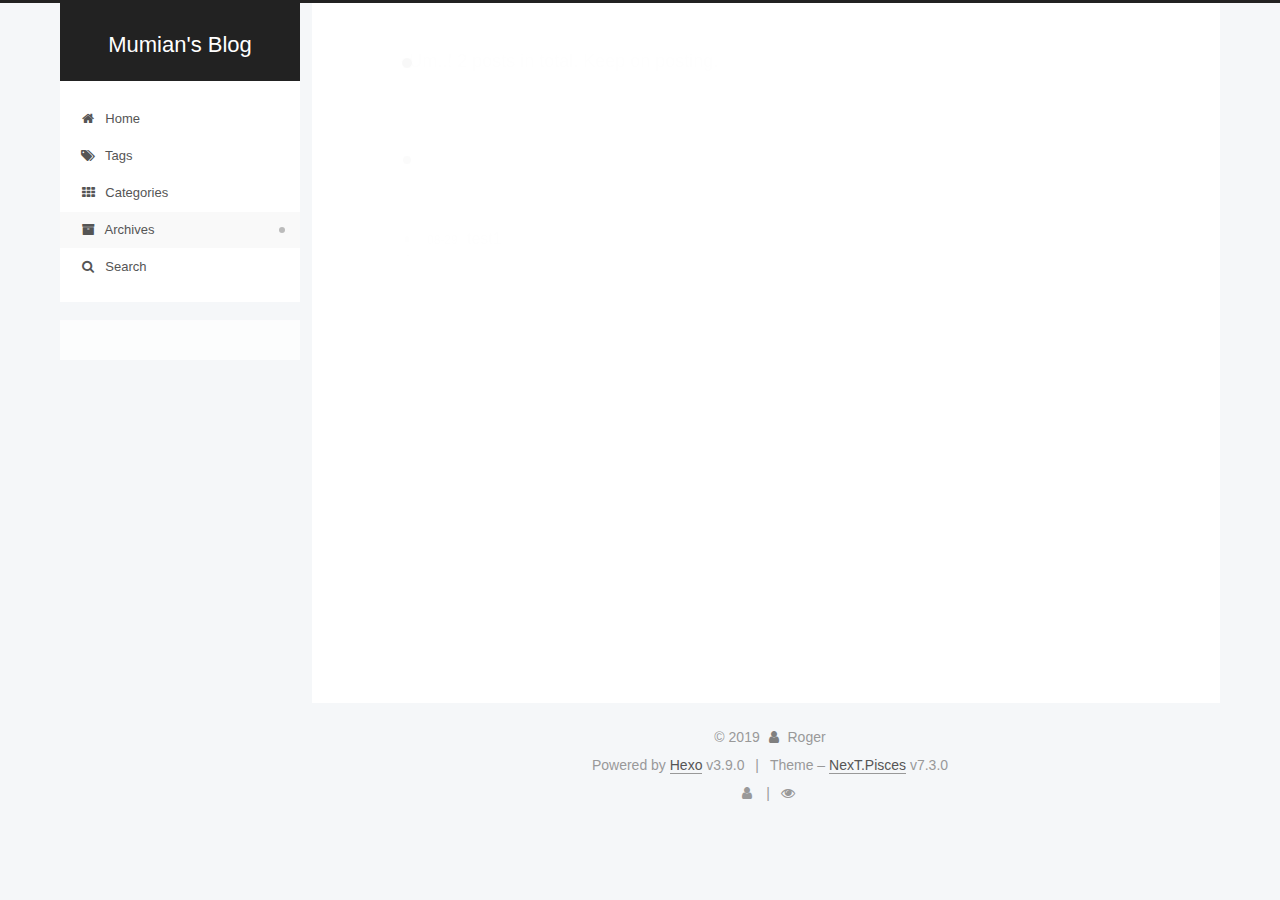
==== archives/index.html @ 2009a679 "Site updated: 2019-08-30 12:55:01" ====
<!DOCTYPE html>





<html lang="zh-Hans">
<head>
  <meta charset="UTF-8">
<meta name="viewport" content="width=device-width, initial-scale=1, maximum-scale=2">
<meta name="theme-color" content="#222">
<meta http-equiv="X-UA-Compatible" content="IE=edge">
  <link rel="apple-touch-icon" sizes="180x180" href="/images/apple-touch-icon-next.png?v=7.3.0">
  <link rel="icon" type="image/png" sizes="32x32" href="/images/favicon-32x32-next.png?v=7.3.0">
  <link rel="icon" type="image/png" sizes="16x16" href="/images/favicon-16x16-next.png?v=7.3.0">
  <link rel="mask-icon" href="/images/logo.svg?v=7.3.0" color="#222">

<link rel="stylesheet" href="/css/main.css?v=7.3.0">


<link rel="stylesheet" href="/lib/font-awesome/css/font-awesome.min.css?v=4.7.0">


<script id="hexo-configurations">
  var NexT = window.NexT || {};
  var CONFIG = {
    root: '/',
    scheme: 'Pisces',
    version: '7.3.0',
    exturl: false,
    sidebar: {"position":"left","display":"post","offset":12,"onmobile":false},
    copycode: {"enable":false,"show_result":false,"style":null},
    back2top: {"enable":true,"sidebar":false,"scrollpercent":false},
    bookmark: {"enable":false,"color":"#222","save":"auto"},
    fancybox: false,
    mediumzoom: false,
    lazyload: false,
    pangu: false,
    algolia: {
      appID: '',
      apiKey: '',
      indexName: '',
      hits: {"per_page":10},
      labels: {"input_placeholder":"Search for Posts","hits_empty":"We didn't find any results for the search: ${query}","hits_stats":"${hits} results found in ${time} ms"}
    },
    localsearch: {"enable":true,"trigger":"auto","top_n_per_article":1,"unescape":false,"preload":false},
    path: 'search.xml',
    motion: {"enable":true,"async":false,"transition":{"post_block":"fadeIn","post_header":"slideDownIn","post_body":"slideDownIn","coll_header":"slideLeftIn","sidebar":"slideUpIn"}},
    translation: {
      copy_button: 'Copy',
      copy_success: 'Copied',
      copy_failure: 'Copy failed'
    },
    sidebarPadding: 40
  };
</script>

  <meta name="description" content="keep learning, keep recording.">
<meta name="keywords" content="blog, machine learning, computer vision">
<meta property="og:type" content="website">
<meta property="og:title" content="Mumian&#39;s Blog">
<meta property="og:url" content="http://teek.tech/archives/index.html">
<meta property="og:site_name" content="Mumian&#39;s Blog">
<meta property="og:description" content="keep learning, keep recording.">
<meta property="og:locale" content="zh-Hans">
<meta name="twitter:card" content="summary">
<meta name="twitter:title" content="Mumian&#39;s Blog">
<meta name="twitter:description" content="keep learning, keep recording.">
  <link rel="canonical" href="http://teek.tech/archives/">


<script id="page-configurations">
  // https://hexo.io/docs/variables.html
  CONFIG.page = {
    sidebar: "",
    isHome: false,
    isPost: false,
    isPage: false,
    isArchive: true
  };
</script>

  <title>Archive | Mumian's Blog</title>
  <meta name="generator" content="Hexo 3.9.0">
  








  <noscript>
  <style>
  .use-motion .brand,
  .use-motion .menu-item,
  .sidebar-inner,
  .use-motion .post-block,
  .use-motion .pagination,
  .use-motion .comments,
  .use-motion .post-header,
  .use-motion .post-body,
  .use-motion .collection-header { opacity: initial; }

  .use-motion .logo,
  .use-motion .site-title,
  .use-motion .site-subtitle {
    opacity: initial;
    top: initial;
  }

  .use-motion .logo-line-before i { left: initial; }
  .use-motion .logo-line-after i { right: initial; }
  </style>
</noscript>

</head>

<body itemscope itemtype="http://schema.org/WebPage" lang="zh-Hans">
  <div class="container use-motion">
    <div class="headband"></div>

    <header id="header" class="header" itemscope itemtype="http://schema.org/WPHeader">
      <div class="header-inner"><div class="site-brand-container">
  <div class="site-meta">

    <div>
      <a href="/" class="brand" rel="start">
        <span class="logo-line-before"><i></i></span>
        <span class="site-title">Mumian's Blog</span>
        <span class="logo-line-after"><i></i></span>
      </a>
    </div>
  </div>

  <div class="site-nav-toggle">
    <button aria-label="Toggle navigation bar">
      <span class="btn-bar"></span>
      <span class="btn-bar"></span>
      <span class="btn-bar"></span>
    </button>
  </div>
</div>


<nav class="site-nav">
  
  <ul id="menu" class="menu">
      
      
      
        
        <li class="menu-item menu-item-home">
      
    

    <a href="/" rel="section"><i class="menu-item-icon fa fa-fw fa-home"></i> <br>Home</a>

  </li>
      
      
      
        
        <li class="menu-item menu-item-tags">
      
    

    <a href="/tags/" rel="section"><i class="menu-item-icon fa fa-fw fa-tags"></i> <br>Tags</a>

  </li>
      
      
      
        
        <li class="menu-item menu-item-categories">
      
    

    <a href="/categories/" rel="section"><i class="menu-item-icon fa fa-fw fa-th"></i> <br>Categories</a>

  </li>
      
      
      
        
        <li class="menu-item menu-item-archives">
      
    

    <a href="/archives/" rel="section"><i class="menu-item-icon fa fa-fw fa-archive"></i> <br>Archives</a>

  </li>
      <li class="menu-item menu-item-search">
        <a href="javascript:;" class="popup-trigger">
        
          <i class="menu-item-icon fa fa-search fa-fw"></i> <br>Search</a>
      </li>
    
  </ul>

</nav>
  <div class="site-search">
    <div class="popup search-popup">
    <div class="search-header">
  <span class="search-icon">
    <i class="fa fa-search"></i>
  </span>
  <div class="search-input-container">
    <input autocomplete="off" autocorrect="off" autocapitalize="none"
           placeholder="Searching..." spellcheck="false"
           type="text" id="search-input">
  </div>
  <span class="popup-btn-close">
    <i class="fa fa-times-circle"></i>
  </span>
</div>
<div id="search-result"></div>

</div>
<div class="search-pop-overlay"></div>

  </div>
</div>
    </header>

    
  <div class="back-to-top">
    <i class="fa fa-arrow-up"></i>
    <span>0%</span>
  </div>


    <main id="main" class="main">
      <div class="main-inner">
        <div class="content-wrap">
            

    
    
      
      
    
      
      
    
      
      
    
      
      
    
    

  

          <div id="content" class="content">
            

  
  
  
  <div class="post-block archive">
    <div id="posts" class="posts-collapse">
      <div class="collection-title">
        
        
        
          
        
        <span class="collection-header">Um..! 2 posts in total. Keep on posting.</span>
      </div>
      

      

  
  

  
    
    <div class="collection-year">
      <h1 class="collection-header">2019</h1>
    </div>
  

  <article itemscope itemtype="http://schema.org/Article">
    <header class="post-header">

      <h2 class="post-title">
        
          <a class="post-title-link" href="/2019/08/29/test1/" itemprop="url">
            <span itemprop="name">test1</span>
          </a>
        
      </h2>

      <div class="post-meta">
        <time class="post-time" itemprop="dateCreated"
              datetime="2019-08-29T10:39:34+08:00"
              content="2019-08-29">
          08-29
        </time>
      </div>

    </header>
  </article>



  
  

  

  <article itemscope itemtype="http://schema.org/Article">
    <header class="post-header">

      <h2 class="post-title">
        
          <a class="post-title-link" href="/2019/08/28/hello-world/" itemprop="url">
            <span itemprop="name">Hello World</span>
          </a>
        
      </h2>

      <div class="post-meta">
        <time class="post-time" itemprop="dateCreated"
              datetime="2019-08-28T21:50:58+08:00"
              content="2019-08-28">
          08-28
        </time>
      </div>

    </header>
  </article>




    </div>
  </div>
  
  
  

  



          </div>
          

        </div>
          
  
  <div class="sidebar-toggle">
    <div class="sidebar-toggle-line-wrap">
      <span class="sidebar-toggle-line sidebar-toggle-line-first"></span>
      <span class="sidebar-toggle-line sidebar-toggle-line-middle"></span>
      <span class="sidebar-toggle-line sidebar-toggle-line-last"></span>
    </div>
  </div>

  <aside class="sidebar">
    <div class="sidebar-inner">

      <ul class="sidebar-nav motion-element">
        <li class="sidebar-nav-toc">
          Table of Contents
        </li>
        <li class="sidebar-nav-overview">
          Overview
        </li>
      </ul>

      <!--noindex-->
      <div class="post-toc-wrap sidebar-panel">
      </div>
      <!--/noindex-->

      <div class="site-overview-wrap sidebar-panel">
        <div class="site-author motion-element" itemprop="author" itemscope itemtype="http://schema.org/Person">
  <p class="site-author-name" itemprop="name">Roger</p>
  <div class="site-description" itemprop="description">keep learning, keep recording.</div>
</div>
  <nav class="site-state motion-element">
      <div class="site-state-item site-state-posts">
        
          <a href="/archives/">
        
          <span class="site-state-item-count">2</span>
          <span class="site-state-item-name">posts</span>
        </a>
      </div>
    
      
      
      <div class="site-state-item site-state-categories">
        
          
            <a href="/categories/">
          
        
        
        
          
        
        <span class="site-state-item-count">1</span>
        <span class="site-state-item-name">categories</span>
        </a>
      </div>
    
      
      
      <div class="site-state-item site-state-tags">
        
        
        
          
        
          
        
        <span class="site-state-item-count">2</span>
        <span class="site-state-item-name">tags</span>
        
      </div>
    
  </nav>
  <div class="links-of-author motion-element">
      <span class="links-of-author-item">
      
      
        
      
      
        
      
        <a href="https://github.com/mumianyuxin" title="GitHub &rarr; https://github.com/mumianyuxin" rel="noopener" target="_blank"><i class="fa fa-fw fa-github"></i>GitHub</a>
      </span>
    
  </div>



      </div>

    </div>
  </aside>
  <div id="sidebar-dimmer"></div>


      </div>
    </main>

    <footer id="footer" class="footer">
      <div class="footer-inner">
        <div class="copyright">&copy; <span itemprop="copyrightYear">2019</span>
  <span class="with-love" id="animate">
    <i class="fa fa-user"></i>
  </span>
  <span class="author" itemprop="copyrightHolder">Roger</span>
</div>
  <div class="powered-by">Powered by <a href="https://hexo.io" class="theme-link" rel="noopener" target="_blank">Hexo</a> v3.9.0</div>
  <span class="post-meta-divider">|</span>
  <div class="theme-info">Theme – <a href="https://theme-next.org" class="theme-link" rel="noopener" target="_blank">NexT.Pisces</a> v7.3.0</div>

        
<div class="busuanzi-count">
  <script async src="https://busuanzi.ibruce.info/busuanzi/2.3/busuanzi.pure.mini.js"></script>
    <span class="post-meta-item-icon">
      <i class="fa fa-user"></i>
    </span>
    <span class="site-uv" title="Total Visitors">
      <span class="busuanzi-value" id="busuanzi_value_site_uv"></span>
    </span>
  
    <span class="post-meta-divider">|</span>
  
    <span class="post-meta-item-icon">
      <i class="fa fa-eye"></i>
    </span>
    <span class="site-pv" title="Total Views">
      <span class="busuanzi-value" id="busuanzi_value_site_pv"></span>
    </span>
  
</div>












        
      </div>
    </footer>
  </div>

  


  <script src="/lib/anime.min.js?v=3.1.0"></script>
  <script src="/lib/velocity/velocity.min.js?v=1.2.1"></script>
  <script src="/lib/velocity/velocity.ui.min.js?v=1.2.1"></script>
<script src="/js/utils.js?v=7.3.0"></script><script src="/js/motion.js?v=7.3.0"></script>
<script src="/js/schemes/pisces.js?v=7.3.0"></script>
<script src="/js/next-boot.js?v=7.3.0"></script>



  








  <script src="/js/local-search.js?v=7.3.0"></script>














  

  

  


</body>
</html>
---- css/main.css ----
html {
  line-height: 1.15; /* 1 */
  -webkit-text-size-adjust: 100%; /* 2 */
}
body {
  margin: 0;
}
main {
  display: block;
}
h1 {
  font-size: 2em;
  margin: 0.67em 0;
}
hr {
  box-sizing: content-box; /* 1 */
  height: 0; /* 1 */
  overflow: visible; /* 2 */
}
pre {
  font-family: monospace, monospace; /* 1 */
  font-size: 1em; /* 2 */
}
a {
  background-color: transparent;
}
abbr[title] {
  border-bottom: none; /* 1 */
  text-decoration: underline; /* 2 */
  text-decoration: underline dotted; /* 2 */
}
b,
strong {
  font-weight: bolder;
}
code,
kbd,
samp {
  font-family: monospace, monospace; /* 1 */
  font-size: 1em; /* 2 */
}
small {
  font-size: 80%;
}
sub,
sup {
  font-size: 75%;
  line-height: 0;
  position: relative;
  vertical-align: baseline;
}
sub {
  bottom: -0.25em;
}
sup {
  top: -0.5em;
}
img {
  border-style: none;
}
button,
input,
optgroup,
select,
textarea {
  font-family: inherit; /* 1 */
  font-size: 100%; /* 1 */
  line-height: 1.15; /* 1 */
  margin: 0; /* 2 */
}
button,
input {
/* 1 */
  overflow: visible;
}
button,
select {
/* 1 */
  text-transform: none;
}
button,
[type='button'],
[type='reset'],
[type='submit'] {
  -webkit-appearance: button;
}
button::-moz-focus-inner,
[type='button']::-moz-focus-inner,
[type='reset']::-moz-focus-inner,
[type='submit']::-moz-focus-inner {
  border-style: none;
  padding: 0;
}
button:-moz-focusring,
[type='button']:-moz-focusring,
[type='reset']:-moz-focusring,
[type='submit']:-moz-focusring {
  outline: 1px dotted ButtonText;
}
fieldset {
  padding: 0.35em 0.75em 0.625em;
}
legend {
  box-sizing: border-box; /* 1 */
  color: inherit; /* 2 */
  display: table; /* 1 */
  max-width: 100%; /* 1 */
  padding: 0; /* 3 */
  white-space: normal; /* 1 */
}
progress {
  vertical-align: baseline;
}
textarea {
  overflow: auto;
}
[type='checkbox'],
[type='radio'] {
  box-sizing: border-box; /* 1 */
  padding: 0; /* 2 */
}
[type='number']::-webkit-inner-spin-button,
[type='number']::-webkit-outer-spin-button {
  height: auto;
}
[type='search'] {
  outline-offset: -2px; /* 2 */
  -webkit-appearance: textfield; /* 1 */
}
[type='search']::-webkit-search-decoration {
  -webkit-appearance: none;
}
::-webkit-file-upload-button {
  font: inherit; /* 2 */
  -webkit-appearance: button; /* 1 */
}
details {
  display: block;
}
summary {
  display: list-item;
}
template {
  display: none;
}
[hidden] {
  display: none;
}
::selection {
  background: #262a30;
  color: #fff;
}
body {
  background: #f5f7f9;
  color: #555;
  font-family: 'Lato', "PingFang SC", "Microsoft YaHei", sans-serif;
  font-size: 1em;
  line-height: 2;
}
@media (max-width: 991px) {
  body {
    padding-right: 0;
  }
}
h1,
h2,
h3,
h4,
h5,
h6 {
  font-family: 'Lato', "PingFang SC", "Microsoft YaHei", sans-serif;
  font-weight: bold;
  line-height: 1.5;
  margin: 20px 0 15px;
  padding: 0;
}
h1 {
  font-size: 1.75em;
}
h2 {
  font-size: 1.625em;
}
h3 {
  font-size: 1.5em;
}
h4 {
  font-size: 1.375em;
}
h5 {
  font-size: 1.25em;
}
h6 {
  font-size: 1.125em;
}
p {
  margin: 0 0 20px 0;
}
a,
span.exturl {
  overflow-wrap: break-word;
  word-wrap: break-word;
  background-color: transparent;
  border-bottom: 1px solid #999;
  color: #555;
  outline: none;
  text-decoration: none;
  cursor: pointer;
}
a:hover,
span.exturl:hover {
  border-bottom-color: #222;
  color: #222;
}
iframe,
img,
video {
  display: block;
  margin-left: auto;
  margin-right: auto;
  max-width: 100%;
}
hr {
  background-color: #ddd;
  background-image: repeating-linear-gradient(-45deg, #fff, #fff 4px, transparent 4px, transparent 8px);
  border: 0;
  height: 3px;
  margin: 40px 0;
}
blockquote {
  border-left: 4px solid #ddd;
  color: #666;
  margin: 0;
  padding: 0 15px;
}
blockquote cite::before {
  content: '-';
  padding: 0 5px;
}
dt {
  font-weight: 700;
}
dd {
  margin: 0;
  padding: 0;
}
kbd {
  background-color: #f9f9f9;
  background-image: linear-gradient(top, #eee, #fff, #eee);
  border: 1px solid #ccc;
  border-radius: 0.2em;
  box-shadow: 0.1em 0.1em 0.2em rgba(0,0,0,0.1);
  font-family: inherit;
  padding: 0.1em 0.3em;
  white-space: nowrap;
}
.text-left {
  text-align: left;
}
.text-center {
  text-align: center;
}
.text-right {
  text-align: right;
}
.text-justify {
  text-align: justify;
}
.text-nowrap {
  white-space: nowrap;
}
.text-lowercase {
  text-transform: lowercase;
}
.text-uppercase {
  text-transform: uppercase;
}
.text-capitalize {
  text-transform: capitalize;
}
.center-block {
  display: block;
  margin-left: auto;
  margin-right: auto;
}
.clearfix::before,
.clearfix::after {
  content: ' ';
  display: table;
}
.clearfix::after {
  clear: both;
}
.pullquote {
  width: 45%;
}
.pullquote.left {
  float: left;
  margin-left: 5px;
  margin-right: 10px;
}
.pullquote.right {
  float: right;
  margin-left: 10px;
  margin-right: 5px;
}
.translation {
  color: #999;
  font-size: 0.875em;
  margin-top: -20px;
}
.table-container {
  -webkit-overflow-scrolling: touch;
  overflow: auto;
}
table {
  border-collapse: collapse;
  border-spacing: 0;
  font-size: 0.875em;
  margin: 0 0 20px 0;
  width: 100%;
}
table > tbody > tr:nth-of-type(odd) {
  background-color: #f9f9f9;
}
table > tbody > tr:hover {
  background-color: #f5f5f5;
}
caption,
th,
td {
  font-weight: normal;
  padding: 8px;
  text-align: left;
  vertical-align: middle;
}
th,
td {
  border: 1px solid #ddd;
  border-bottom: 3px solid #ddd;
}
th {
  font-weight: 700;
  padding-bottom: 10px;
}
td {
  border-bottom-width: 1px;
}
html,
body {
  height: 100%;
}
.container {
  position: relative;
}
.header-inner {
  margin: 0 auto;
  padding: 100px 0 70px;
  width: calc(100% - 20px);
}
@media (min-width: 1200px) {
  .container .header-inner {
    width: 1160px;
  }
}
@media (min-width: 1600px) {
  .container .header-inner {
    width: 73%;
  }
}
.main-inner {
  margin: 0 auto;
  width: calc(100% - 20px);
}
@media (min-width: 1200px) {
  .container .main-inner {
    width: 1160px;
  }
}
@media (min-width: 1600px) {
  .container .main-inner {
    width: 73%;
  }
}
.footer {
  padding: 20px 0;
}
.footer-inner {
  box-sizing: border-box;
  margin: 0 auto;
  width: calc(100% - 20px);
}
@media (min-width: 1200px) {
  .container .footer-inner {
    width: 1160px;
  }
}
@media (min-width: 1600px) {
  .container .footer-inner {
    width: 73%;
  }
}
pre,
.highlight {
  background: #f7f7f7;
  color: #4d4d4c;
  line-height: 1.6;
  margin: 0 auto 20px;
}
pre,
code {
  font-family: consolas, Menlo, "PingFang SC", "Microsoft YaHei", monospace;
}
code {
  overflow-wrap: break-word;
  word-wrap: break-word;
  background: #eee;
  border-radius: 3px;
  color: #555;
  padding: 2px 4px;
}
pre {
  overflow: auto;
  padding: 10px;
}
pre code {
  background: none;
  color: #4d4d4c;
  font-size: 0.875em;
  padding: 0;
  text-shadow: none;
}
.highlight *::selection {
  background: #d6d6d6;
}
.highlight pre {
  border: 0;
  margin: 0;
  padding: 10px 0;
}
.highlight table {
  border: 0;
  margin: 0;
  width: auto;
}
.highlight td {
  border: 0;
  padding: 0;
}
.highlight figcaption {
  background: #eee;
  border-bottom: 1px solid #e9e9e9;
  color: #4d4d4c;
  line-height: 1em;
  margin: 0;
  padding: 0.5em;
}
.highlight figcaption::before,
.highlight figcaption::after {
  content: ' ';
  display: table;
}
.highlight figcaption::after {
  clear: both;
}
.highlight figcaption a {
  color: #4d4d4c;
  float: right;
}
.highlight figcaption a:hover {
  border-bottom-color: #4d4d4c;
}
.highlight .gutter pre {
  background-color: #eff2f3;
  color: #869194;
  padding-left: 10px;
  padding-right: 10px;
  text-align: right;
}
.highlight .code pre {
  background-color: #f7f7f7;
  padding-left: 10px;
  width: 100%;
}
.gutter {
  -moz-user-select: none;
  -ms-user-select: none;
  -webkit-user-select: none;
  user-select: none;
}
.gist table {
  width: auto;
}
.gist table td {
  border: 0;
}
pre .deletion {
  background: #fdd;
}
pre .addition {
  background: #dfd;
}
pre .meta {
  color: #eab700;
  -moz-user-select: none;
  -ms-user-select: none;
  -webkit-user-select: none;
  user-select: none;
}
pre .comment {
  color: #8e908c;
}
pre .variable,
pre .attribute,
pre .tag,
pre .name,
pre .regexp,
pre .ruby .constant,
pre .xml .tag .title,
pre .xml .pi,
pre .xml .doctype,
pre .html .doctype,
pre .css .id,
pre .css .class,
pre .css .pseudo {
  color: #c82829;
}
pre .number,
pre .preprocessor,
pre .built_in,
pre .builtin-name,
pre .literal,
pre .params,
pre .constant,
pre .command {
  color: #f5871f;
}
pre .ruby .class .title,
pre .css .rules .attribute,
pre .string,
pre .symbol,
pre .value,
pre .inheritance,
pre .header,
pre .ruby .symbol,
pre .xml .cdata,
pre .special,
pre .formula {
  color: #718c00;
}
pre .title,
pre .css .hexcolor {
  color: #3e999f;
}
pre .function,
pre .python .decorator,
pre .python .title,
pre .ruby .function .title,
pre .ruby .title .keyword,
pre .perl .sub,
pre .javascript .title,
pre .coffeescript .title {
  color: #4271ae;
}
pre .keyword,
pre .javascript .function {
  color: #8959a8;
}
.blockquote-center {
  border-left: none;
  margin: 40px 0;
  padding: 0;
  position: relative;
  text-align: center;
}
.blockquote-center::before,
.blockquote-center::after {
  background-position: 0 -6px;
  background-repeat: no-repeat;
  background-size: 22px 22px;
  content: ' ';
  display: block;
  height: 24px;
  opacity: 0.2;
  position: absolute;
  width: 100%;
}
.blockquote-center::before {
  background-image: url("../images/quote-l.svg");
  border-top: 1px solid #ccc;
  top: -20px;
}
.blockquote-center::after {
  background-image: url("../images/quote-r.svg");
  background-position: 100% 8px;
  border-bottom: 1px solid #ccc;
  bottom: -20px;
}
.blockquote-center p,
.blockquote-center div {
  text-align: center;
}
.post-body .group-picture img {
  border: 0;
  box-sizing: border-box;
  margin: 0 auto;
  padding: 0 3px;
}
.post-body .group-picture-row {
  margin-bottom: 6px;
  overflow: hidden;
}
.post-body .group-picture-column {
  float: left;
  margin-bottom: 10px;
}
.post-body .label {
  display: inline;
  padding: 0 2px;
}
.post-body .label.default {
  background-color: #f0f0f0;
}
.post-body .label.primary {
  background-color: #efe6f7;
}
.post-body .label.info {
  background-color: #e5f2f8;
}
.post-body .label.success {
  background-color: #e7f4e9;
}
.post-body .label.warning {
  background-color: #fcf6e1;
}
.post-body .label.danger {
  background-color: #fae8eb;
}
.post-body .tabs {
  margin-bottom: 20px;
}
.post-body .tabs,
.tabs-comment {
  display: block;
  padding-top: 10px;
  position: relative;
}
.post-body .tabs ul.nav-tabs,
.tabs-comment ul.nav-tabs {
  display: flex;
  flex-wrap: wrap;
  margin: 0;
  margin-bottom: -1px;
  padding: 0;
}
@media (max-width: 413px) {
  .post-body .tabs ul.nav-tabs,
  .tabs-comment ul.nav-tabs {
    display: block;
    margin-bottom: 5px;
  }
}
.post-body .tabs ul.nav-tabs li.tab,
.tabs-comment ul.nav-tabs li.tab {
  background-color: #fff;
  border-bottom: 1px solid #ddd;
  border-left: 1px solid transparent;
  border-right: 1px solid transparent;
  border-top: 3px solid transparent;
  flex-grow: 1;
  list-style-type: none;
}
@media (max-width: 413px) {
  .post-body .tabs ul.nav-tabs li.tab,
  .tabs-comment ul.nav-tabs li.tab {
    border-bottom: 1px solid transparent;
    border-left: 3px solid transparent;
    border-right: 1px solid transparent;
    border-top: 1px solid transparent;
  }
}
.post-body .tabs ul.nav-tabs li.tab a,
.tabs-comment ul.nav-tabs li.tab a {
  border-bottom: initial;
  display: block;
  line-height: 1.8em;
  outline: 0;
  padding: 0.25em 0.75em;
  text-align: center;
  transition-delay: 0s;
  transition-duration: 0.2s;
  transition-timing-function: ease-out;
}
.post-body .tabs ul.nav-tabs li.tab a i,
.tabs-comment ul.nav-tabs li.tab a i {
  width: 1.285714285714286em;
}
.post-body .tabs ul.nav-tabs li.tab.active,
.tabs-comment ul.nav-tabs li.tab.active {
  border-bottom: 1px solid transparent;
  border-left: 1px solid #ddd;
  border-right: 1px solid #ddd;
  border-top: 3px solid #fc6423;
}
@media (max-width: 413px) {
  .post-body .tabs ul.nav-tabs li.tab.active,
  .tabs-comment ul.nav-tabs li.tab.active {
    border-bottom: 1px solid #ddd;
    border-left: 3px solid #fc6423;
    border-right: 1px solid #ddd;
    border-top: 1px solid #ddd;
  }
}
.post-body .tabs ul.nav-tabs li.tab.active a,
.tabs-comment ul.nav-tabs li.tab.active a {
  color: #555;
  cursor: default;
}
.post-body .tabs .tab-content .tab-pane,
.tabs-comment .tab-content .tab-pane {
  border: 1px solid #ddd;
  padding: 20px 20px 0 20px;
}
.post-body .tabs .tab-content .tab-pane:not(.active),
.tabs-comment .tab-content .tab-pane:not(.active) {
  display: none;
}
.post-body .tabs .tab-content .tab-pane.active,
.tabs-comment .tab-content .tab-pane.active {
  display: block;
}
.post-body .note {
  margin-bottom: 20px;
  padding: 15px;
  position: relative;
  border: 1px solid #eee;
  border-left-width: 5px;
  border-radius: 3px;
}
.post-body .note h2,
.post-body .note h3,
.post-body .note h4,
.post-body .note h5,
.post-body .note h6 {
  margin-top: 0;
  border-bottom: initial;
  margin-bottom: 0;
  padding-top: 0;
}
.post-body .note p:first-child,
.post-body .note ul:first-child,
.post-body .note ol:first-child,
.post-body .note table:first-child,
.post-body .note pre:first-child,
.post-body .note blockquote:first-child,
.post-body .note img:first-child {
  margin-top: 0;
}
.post-body .note p:last-child,
.post-body .note ul:last-child,
.post-body .note ol:last-child,
.post-body .note table:last-child,
.post-body .note pre:last-child,
.post-body .note blockquote:last-child,
.post-body .note img:last-child {
  margin-bottom: 0;
}
.post-body .note.default {
  border-left-color: #777;
}
.post-body .note.default h2,
.post-body .note.default h3,
.post-body .note.default h4,
.post-body .note.default h5,
.post-body .note.default h6 {
  color: #777;
}
.post-body .note.primary {
  border-left-color: #6f42c1;
}
.post-body .note.primary h2,
.post-body .note.primary h3,
.post-body .note.primary h4,
.post-body .note.primary h5,
.post-body .note.primary h6 {
  color: #6f42c1;
}
.post-body .note.info {
  border-left-color: #428bca;
}
.post-body .note.info h2,
.post-body .note.info h3,
.post-body .note.info h4,
.post-body .note.info h5,
.post-body .note.info h6 {
  color: #428bca;
}
.post-body .note.success {
  border-left-color: #5cb85c;
}
.post-body .note.success h2,
.post-body .note.success h3,
.post-body .note.success h4,
.post-body .note.success h5,
.post-body .note.success h6 {
  color: #5cb85c;
}
.post-body .note.warning {
  border-left-color: #f0ad4e;
}
.post-body .note.warning h2,
.post-body .note.warning h3,
.post-body .note.warning h4,
.post-body .note.warning h5,
.post-body .note.warning h6 {
  color: #f0ad4e;
}
.post-body .note.danger {
  border-left-color: #d9534f;
}
.post-body .note.danger h2,
.post-body .note.danger h3,
.post-body .note.danger h4,
.post-body .note.danger h5,
.post-body .note.danger h6 {
  color: #d9534f;
}
.btn {
  background: #fff;
  border: 2px solid #555;
  border-radius: 2px;
  color: #555;
  display: inline-block;
  font-size: 0.875em;
  line-height: 2;
  padding: 0 20px;
  text-decoration: none;
  transition-delay: 0s;
  transition-duration: 0.2s;
  transition-timing-function: ease-in-out;
  transition-property: background-color;
}
.btn:hover {
  background: #222;
  border-color: #222;
  color: #fff;
}
.btn + .btn {
  margin: 0 0 8px 8px;
}
.btn .fa-fw {
  text-align: left;
  width: 1.285714285714286em;
}
.btn-bar {
  background: #555;
  border-radius: 1px;
  display: block;
  height: 2px;
  width: 22px;
}
.btn-bar + .btn-bar {
  margin-top: 4px;
}
.page-number-basic,
.pagination .prev,
.pagination .next,
.pagination .page-number,
.pagination .space {
  display: inline-block;
  margin: 0 10px;
  padding: 0 11px;
  position: relative;
  top: -1px;
}
@media (max-width: 767px) {
  .page-number-basic,
  .pagination .prev,
  .pagination .next,
  .pagination .page-number,
  .pagination .space {
    margin: 0 5px;
  }
}
.pagination {
  border-top: 1px solid #eee;
  margin: 120px 0 40px;
  text-align: center;
}
.pagination .prev,
.pagination .next,
.pagination .page-number {
  border-bottom: 0;
  border-top: 1px solid #eee;
  transition-property: border-color;
  transition-delay: 0s;
  transition-duration: 0.2s;
  transition-timing-function: ease-in-out;
}
.pagination .prev:hover,
.pagination .next:hover,
.pagination .page-number:hover {
  border-top-color: #222;
}
.pagination .space {
  margin: 0;
  padding: 0;
}
.pagination .prev {
  margin-left: 0;
}
.pagination .next {
  margin-right: 0;
}
.pagination .page-number.current {
  background: #ccc;
  border-top-color: #ccc;
  color: #fff;
}
@media (max-width: 767px) {
  .pagination {
    border-top: none;
  }
  .pagination .prev,
  .pagination .next,
  .pagination .page-number {
    border-bottom: 1px solid #eee;
    border-top: 0;
    margin-bottom: 10px;
    padding: 0 10px;
  }
  .pagination .prev:hover,
  .pagination .next:hover,
  .pagination .page-number:hover {
    border-bottom-color: #222;
  }
}
.comments {
  margin: 60px 20px 0;
  overflow: hidden;
}
.comment-button-group {
  display: flex;
  flex-wrap: wrap-reverse;
  justify-content: center;
  margin: 1em 0;
}
.comment-button-group .comment-button {
  margin: 0.1em 0.2em;
}
.comment-button-group .comment-button.active {
  background: #222;
  border-color: #222;
  color: #fff;
}
.comment-position {
  display: none;
}
.comment-position.active {
  display: block;
}
.tabs-comment {
  background: #fff;
  margin-top: 4em;
  padding-top: 0;
}
.tabs-comment .comments {
  border: 0;
  box-shadow: none;
  margin-top: 0;
  padding-top: 0;
}
.back-to-top {
  background: #222;
  bottom: -100px;
  box-sizing: border-box;
  color: #fff;
  cursor: pointer;
  font-size: 12px;
  left: 30px;
  opacity: 0.6;
  padding: 0 6px;
  position: fixed;
  text-align: center;
  transition-property: bottom;
  z-index: 1050;
  transition-delay: 0s;
  transition-duration: 0.2s;
  transition-timing-function: ease-in-out;
  width: 24px;
}
.back-to-top span {
  display: none;
}
.back-to-top:hover {
  color: #fc6423;
}
.back-to-top.back-to-top-on {
  bottom: 30px;
}
@media (max-width: 991px) {
  .back-to-top {
    left: 20px;
    opacity: 0.8;
  }
}
.header {
  background: transparent;
}
.header-inner {
  position: relative;
}
.headband {
  background: #222;
  height: 3px;
}
.site-meta {
  margin: 0;
  text-align: center;
}
@media (max-width: 767px) {
  .site-meta {
    text-align: center;
  }
}
.brand {
  background: #222;
  border-bottom: none;
  color: #fff;
  display: inline-block;
  line-height: 1.375em;
  padding: 0 40px;
  position: relative;
}
.brand:hover {
  color: #fff;
}
.logo {
  display: inline-block;
  line-height: 36px;
  margin-right: 5px;
  vertical-align: top;
}
.site-title {
  display: inline-block;
  font-family: 'Lato', "PingFang SC", "Microsoft YaHei", sans-serif;
  font-size: 1.375em;
  font-weight: normal;
  line-height: 1.5;
  vertical-align: top;
}
.site-subtitle {
  color: #ddd;
  font-size: 0.8125em;
  margin-top: 10px;
}
.use-motion .brand {
  opacity: 0;
}
.use-motion .logo,
.use-motion .site-title,
.use-motion .site-subtitle,
.use-motion .custom-logo-image {
  opacity: 0;
  position: relative;
  top: -10px;
}
.site-nav-toggle {
  display: none;
  left: 10px;
  position: absolute;
}
@media (max-width: 767px) {
  .site-nav-toggle {
    display: block;
  }
}
.site-nav-toggle button {
  background: transparent;
  border: 0;
  margin-top: 2px;
  padding: 9px 10px;
}
.site-nav {
  display: block;
}
@media (max-width: 767px) {
  .site-nav {
    border-top: 1px solid #ddd;
    clear: both;
    display: none;
    margin: 0 -10px;
    padding: 0 10px;
  }
}
.site-nav.site-nav-on {
  display: block;
}
.menu {
  margin-top: 20px;
  padding-left: 0;
  text-align: center;
}
.menu-item {
  display: inline-block;
  list-style: none;
  margin: 0 10px;
}
@media (max-width: 767px) {
  .menu-item {
    margin-top: 10px;
  }
}
.menu-item a,
.menu-item span.exturl {
  border-bottom: 1px solid transparent;
  display: block;
  font-size: 0.8125em;
  line-height: inherit;
  transition-property: border-color;
  transition-delay: 0s;
  transition-duration: 0.2s;
  transition-timing-function: ease-in-out;
}
.menu-item a:hover,
.menu-item span.exturl:hover {
  border-bottom-color: #222;
}
.menu-item .fa {
  margin-right: 5px;
}
.use-motion .menu-item {
  opacity: 0;
}
.post-body {
  overflow-wrap: break-word;
  word-wrap: break-word;
  font-family: 'Lato', "PingFang SC", "Microsoft YaHei", sans-serif;
}
@media (min-width: 1200px) {
  .post-body {
    font-size: 1.125em;
  }
}
@media (max-width: 767px) {
  .post-body {
    font-size: 0.875em;
  }
}
.post-body span.exturl .fa {
  font-size: 0.875em;
  margin-left: 4px;
}
.post-body .image-caption,
.post-body .figure .caption {
  color: #999;
  font-size: 0.875em;
  font-weight: bold;
  line-height: 1;
  margin: -20px auto 15px;
  text-align: center;
}
.post-sticky-flag {
  display: inline-block;
  transform: rotate(30deg);
}
.use-motion .post-block,
.use-motion .pagination,
.use-motion .comments {
  opacity: 0;
}
.use-motion .post-header {
  opacity: 0;
}
.use-motion .post-body {
  opacity: 0;
}
.use-motion .collection-header {
  opacity: 0;
}
.post-button {
  margin-top: 40px;
}
.posts-collapse {
  margin-left: 55px;
  position: relative;
  z-index: 1010;
}
@media (max-width: 767px) {
  .posts-collapse {
    margin-left: 20px;
    margin-right: 20px;
  }
}
.posts-collapse .collection-title {
  font-size: 1.125em;
  position: relative;
}
.posts-collapse .collection-title::before {
  background: #999;
  border: 1px solid #fff;
  border-radius: 50%;
  content: ' ';
  height: 10px;
  left: 0;
  margin-left: -6px;
  margin-top: -4px;
  position: absolute;
  top: 50%;
  width: 10px;
}
.posts-collapse .collection-year {
  margin: 60px 0;
  position: relative;
}
.posts-collapse .collection-year::before {
  background: #bbb;
  border-radius: 50%;
  content: ' ';
  height: 8px;
  left: 0;
  margin-left: -4px;
  margin-top: -4px;
  position: absolute;
  top: 50%;
  width: 8px;
}
.posts-collapse .collection-header {
  margin: 0 0 0 20px;
}
.posts-collapse .collection-header small {
  color: #bbb;
  margin-left: 5px;
}
.posts-collapse article {
  margin: 30px 0;
}
.posts-collapse .post-header {
  border-bottom: 1px dashed #ccc;
  position: relative;
  transition-delay: 0s;
  transition-duration: 0.2s;
  transition-timing-function: ease-in-out;
  transition-property: border;
}
.posts-collapse .post-header::before {
  background: #bbb;
  border: 1px solid #fff;
  border-radius: 50%;
  content: ' ';
  height: 6px;
  left: 0;
  margin-left: -4px;
  position: absolute;
  top: 0.75em;
  width: 6px;
  transition-delay: 0s;
  transition-duration: 0.2s;
  transition-timing-function: ease-in-out;
  transition-property: background;
}
.posts-collapse .post-header:hover {
  border-bottom-color: #666;
}
.posts-collapse .post-header:hover::before {
  background: #222;
}
.posts-collapse .post-title {
  font-size: 1em;
  font-weight: normal;
  line-height: inherit;
  margin-bottom: 0;
  margin-left: 3.75em;
}
.posts-collapse .post-title::after {
  margin-left: 3px;
  opacity: 0.6;
}
.posts-collapse .post-title a,
.posts-collapse .post-title span.exturl {
  border-bottom: none;
  color: #666;
}
.posts-collapse .post-meta {
  font-size: 0.75em;
  left: 20px;
  position: absolute;
  top: 5px;
}
.posts-collapse::after {
  background: #f5f5f5;
  content: ' ';
  height: 100%;
  left: 0;
  margin-left: -2px;
  position: absolute;
  top: 1.25em;
  width: 4px;
  z-index: -1;
}
.posts-collapse .fa-external-link {
  font-size: 0.875em;
  margin-left: 5px;
}
.post-eof {
  background: #ccc;
  height: 1px;
  margin: 80px auto 60px;
  text-align: center;
  width: 8%;
}
article:last-child .post-eof {
  display: none;
}
.posts-expand {
  padding-top: 40px;
}
@media (max-width: 767px) {
  .posts-expand {
    margin: 0 20px;
  }
}
@media (min-width: 992px) {
  .post-body {
    text-align: justify;
  }
}
@media (max-width: 991px) {
  .post-body {
    text-align: justify;
  }
}
.post-body h2,
.post-body h3,
.post-body h4,
.post-body h5,
.post-body h6 {
  padding-top: 10px;
}
.post-body h2 .header-anchor,
.post-body h3 .header-anchor,
.post-body h4 .header-anchor,
.post-body h5 .header-anchor,
.post-body h6 .header-anchor {
  border-bottom-style: none;
  color: #ccc;
  float: right;
  margin-left: 10px;
  visibility: hidden;
}
.post-body h2 .header-anchor:hover,
.post-body h3 .header-anchor:hover,
.post-body h4 .header-anchor:hover,
.post-body h5 .header-anchor:hover,
.post-body h6 .header-anchor:hover {
  color: inherit;
}
.post-body h2:hover .header-anchor,
.post-body h3:hover .header-anchor,
.post-body h4:hover .header-anchor,
.post-body h5:hover .header-anchor,
.post-body h6:hover .header-anchor {
  visibility: visible;
}
.post-body img {
  border: 1px solid #ddd;
  box-sizing: border-box;
  padding: 3px;
}
@media (max-width: 767px) {
  .post-body img {
    padding: initial;
  }
}
.post-body iframe,
.post-body img,
.post-body video {
  margin-bottom: 20px;
}
.post-body .video-container {
  height: 0;
  margin-bottom: 20px;
  overflow: hidden;
  padding-top: 75%;
  position: relative;
  width: 100%;
}
.post-body .video-container iframe,
.post-body .video-container object,
.post-body .video-container embed {
  height: 100%;
  left: 0;
  margin: 0;
  position: absolute;
  top: 0;
  width: 100%;
}
.post-gallery {
  border-collapse: separate;
  display: table;
  table-layout: fixed;
  width: 100%;
}
.post-gallery-row {
  display: table-row;
}
.post-gallery .post-gallery-img {
  border: 0;
  display: table-cell;
  text-align: center;
  vertical-align: middle;
}
.post-gallery .post-gallery-img img {
  border: 0;
  max-height: 100%;
  max-width: 100%;
}
.fancybox-close,
.fancybox-close:hover {
  border: 0;
}
.posts-expand .post-meta {
  color: #999;
  font-family: 'Lato', "PingFang SC", "Microsoft YaHei", sans-serif;
  margin: 3px 0 60px 0;
  text-align: center;
}
.posts-expand .post-meta .post-description {
  font-size: 0.875em;
  margin-top: 2px;
}
.posts-expand .post-meta time {
  border-bottom: 1px dashed #999;
  cursor: help;
}
.post-meta .post-meta-item + .post-meta-item::before {
  content: '|';
  margin: 0 0.5em;
}
.post-meta .post-meta-item {
  font-size: 0.75em;
}
.post-meta-divider {
  margin: 0 0.5em;
}
.post-meta-item-icon {
  margin-right: 3px;
}
@media (max-width: 991px) {
  .post-meta-item-icon {
    display: inline-block;
  }
}
@media (max-width: 991px) {
  .post-meta-item-text {
    display: none;
  }
}
.post-nav {
  border-top: 1px solid #eee;
  display: table;
  margin-top: 15px;
  width: 100%;
}
.post-nav-divider {
  display: table-cell;
  width: 10%;
}
.post-nav-item {
  display: table-cell;
  padding: 10px 0 0 0;
  vertical-align: top;
  width: 45%;
}
.post-nav-item a {
  border-bottom: none;
  color: #555;
  display: block;
  font-size: 0.875em;
  line-height: 1.6;
  position: relative;
}
.post-nav-item a:hover {
  border-bottom: none;
  color: #222;
}
.post-nav-item a:active {
  top: 2px;
}
.post-nav-item .fa {
  font-size: 0.75em;
  margin-right: 5px;
}
.post-nav-next a {
  padding-left: 5px;
}
.post-nav-prev {
  text-align: right;
}
.post-nav-prev a {
  padding-right: 5px;
}
.post-nav-prev .fa {
  margin-left: 5px;
}
.rtl.post-body p,
.rtl.post-body a,
.rtl.post-body h1,
.rtl.post-body h2,
.rtl.post-body h3,
.rtl.post-body h4,
.rtl.post-body h5,
.rtl.post-body h6,
.rtl.post-body li,
.rtl.post-body ul,
.rtl.post-body ol {
  direction: rtl;
  font-family: UKIJ Ekran;
}
.rtl.post-title {
  font-family: UKIJ Ekran;
}
.post-tags {
  margin-top: 40px;
  text-align: center;
}
.post-tags a {
  display: inline-block;
  font-size: 0.8125em;
  margin-right: 10px;
}
.posts-expand .post-title {
  overflow-wrap: break-word;
  word-wrap: break-word;
  font-weight: 400;
  margin: initial;
  text-align: center;
}
.posts-expand .post-title-link {
  border-bottom: none;
  color: #555;
  display: inline-block;
  line-height: 1.2;
  position: relative;
  vertical-align: top;
}
.posts-expand .post-title-link::before {
  background-color: #000;
  bottom: 0;
  content: '';
  height: 2px;
  left: 0;
  position: absolute;
  transform: scaleX(0);
  visibility: hidden;
  width: 100%;
  transition-delay: 0s;
  transition-duration: 0.2s;
  transition-timing-function: ease-in-out;
}
.posts-expand .post-title-link:hover::before {
  transform: scaleX(1);
  visibility: visible;
}
.posts-expand .post-title-link .fa {
  font-size: 0.875em;
  margin-left: 5px;
}
.post-widgets {
  border-top: 1px solid #eee;
  margin-top: 15px;
  text-align: center;
}
.wp_rating {
  height: 20px;
  line-height: 20px;
  margin-top: 10px;
  padding-top: 6px;
  text-align: center;
}
.social-like {
  display: flex;
  font-size: 0.875em;
  justify-content: center;
  text-align: center;
}
.vk_like {
  align-self: center;
  height: 21px;
  padding-top: 7px;
  width: 85px;
}
.fb_like {
  align-self: center;
  height: 30px;
}
.sidebar {
  background: #222;
  bottom: 0;
  box-shadow: inset 0 2px 6px #000;
  position: fixed;
  top: 0;
  z-index: 1040;
}
.sidebar a,
.sidebar span.exturl {
  border-bottom-color: #555;
  color: #999;
}
.sidebar a:hover,
.sidebar span.exturl:hover {
  border-bottom-color: #eee;
  color: #eee;
}
@media (max-width: 991px) {
  .sidebar {
    display: none;
  }
}
.sidebar-inner {
  color: #999;
  padding: 20px 10px;
  text-align: center;
}
.site-overview-wrap {
  overflow-x: hidden;
  overflow-y: auto;
}
.cc-license {
  margin-top: 10px;
  text-align: center;
}
.cc-license .cc-opacity {
  border-bottom: none;
  opacity: 0.7;
}
.cc-license .cc-opacity:hover {
  opacity: 0.9;
}
.cc-license img {
  display: inline-block;
}
.site-author-image {
  border: 1px solid #eee;
  display: block;
  height: auto;
  margin: 0 auto;
  max-width: 120px;
  padding: 2px;
}
.site-author-name {
  color: #222;
  font-weight: 600;
  margin: 0;
  text-align: center;
}
.site-description {
  color: #999;
  font-size: 0.8125em;
  margin-top: 0;
  text-align: center;
}
.links-of-author {
  margin-top: 20px;
}
.links-of-author a,
.links-of-author span.exturl {
  border-bottom-color: #555;
  display: inline-block;
  font-size: 0.8125em;
  margin-bottom: 10px;
  margin-right: 10px;
  vertical-align: middle;
}
.links-of-author a::before,
.links-of-author span.exturl::before {
  background: #d17dff;
  border-radius: 50%;
  content: ' ';
  display: inline-block;
  height: 4px;
  margin-right: 3px;
  vertical-align: middle;
  width: 4px;
}
.feed-link,
.chat {
  margin-top: 10px;
}
.feed-link a,
.chat a {
  border: 1px solid #fc6423;
  border-radius: 4px;
  color: #fc6423;
  display: inline-block;
  padding: 0 15px;
}
.feed-link a .fa,
.chat a .fa {
  margin-right: 5px;
}
.feed-link a:hover,
.chat a:hover {
  background: #fc6423;
  border: 1px solid #fc6423;
  color: #fff;
}
.feed-link a:hover .fa,
.chat a:hover .fa {
  color: #fff;
}
.links-of-blogroll {
  font-size: 0.8125em;
  margin-top: 10px;
}
.links-of-blogroll-title {
  font-size: 0.875em;
  font-weight: 600;
  margin-top: 0;
}
.links-of-blogroll-list {
  list-style: none;
  margin: 0;
  padding: 0;
}
.links-of-blogroll-item {
  padding: 2px 10px;
}
.links-of-blogroll-item a,
.links-of-blogroll-item span.exturl {
  box-sizing: border-box;
  display: inline-block;
  max-width: 280px;
  overflow: hidden;
  text-overflow: ellipsis;
  white-space: nowrap;
}
#sidebar-dimmer {
  display: none;
}
@media (max-width: 767px) {
  #sidebar-dimmer {
    background: #000;
    display: block;
    height: 100%;
    left: 100%;
    opacity: 0;
    position: fixed;
    top: 0;
    width: 100%;
    z-index: 1020;
  }
  .sidebar-active + #sidebar-dimmer {
    opacity: 0.7;
    transform: translateX(-100%);
    transition: opacity 0.5s;
  }
}
.sidebar-nav {
  margin: 0 0 20px;
  padding-left: 0;
}
.sidebar-nav li {
  border-bottom: 1px solid transparent;
  color: #555;
  cursor: pointer;
  display: inline-block;
  font-size: 0.875em;
}
.sidebar-nav li.sidebar-nav-overview {
  margin-left: 10px;
}
.sidebar-nav li:hover {
  color: #fc6423;
}
.sidebar-nav .sidebar-nav-active {
  border-bottom-color: #fc6423;
  color: #fc6423;
}
.sidebar-nav .sidebar-nav-active:hover {
  color: #fc6423;
}
.sidebar-panel {
  display: none;
}
.sidebar-panel-active {
  display: block;
}
.sidebar-toggle {
  background: #222;
  bottom: 45px;
  cursor: pointer;
  height: 14px;
  left: 30px;
  line-height: 0;
  padding: 5px;
  position: fixed;
  width: 14px;
  z-index: 1050;
}
@media (max-width: 991px) {
  .sidebar-toggle {
    left: 20px;
    opacity: 0.8;
    display: none;
  }
}
.sidebar-toggle-line {
  background: #fff;
  display: inline-block;
  height: 2px;
  margin-top: 3px;
  position: relative;
  transition: all 0.4s;
  vertical-align: top;
  width: 100%;
}
.sidebar-toggle-line:first-child {
  margin-top: 0;
}
.sidebar-toggle:hover .sidebar-toggle-line {
  background: #fc6423;
}
.post-toc-wrap {
  overflow-x: hidden;
  overflow-y: auto;
}
.post-toc {
  font-size: 0.875em;
}
.post-toc ol {
  list-style: none;
  margin: 0;
  padding: 0 2px 5px 10px;
  text-align: left;
}
.post-toc ol > ol {
  padding-left: 0;
}
.post-toc ol a {
  transition-delay: 0s;
  transition-duration: 0.2s;
  transition-timing-function: ease-in-out;
  border-bottom-color: #ccc;
  color: #666;
  transition-property: all;
}
.post-toc ol a:hover {
  border-bottom-color: #000;
  color: #000;
}
.post-toc .nav-item {
  overflow: hidden;
  text-overflow: ellipsis;
  white-space: nowrap;
  line-height: 1.8;
}
.post-toc .nav .nav-child {
  display: none;
}
.post-toc .nav .active > .nav-child {
  display: block;
}
.post-toc .nav .active-current > .nav-child {
  display: block;
}
.post-toc .nav .active-current > .nav-child > .nav-item {
  display: block;
}
.post-toc .nav .active > a {
  border-bottom-color: #fc6423;
  color: #fc6423;
}
.post-toc .nav .active-current > a {
  color: #fc6423;
}
.post-toc .nav .active-current > a:hover {
  color: #fc6423;
}
.site-state {
  display: flex;
  justify-content: center;
  line-height: 1.4;
  margin-top: 10px;
  overflow: hidden;
  text-align: center;
  white-space: nowrap;
}
.site-state-item {
  border-left: 1px solid #eee;
  padding: 0 15px;
}
.site-state-item:first-child {
  border-left: none;
}
.site-state-item a {
  border-bottom: none;
}
.site-state-item-count {
  color: inherit;
  display: block;
  font-size: 1em;
  font-weight: 600;
  text-align: center;
}
.site-state-item-name {
  color: #999;
  font-size: 0.8125em;
}
.footer {
  color: #999;
  font-size: 0.875em;
}
.footer.footer-fixed {
  bottom: 0;
  left: 0;
  position: fixed;
  right: 0;
}
.footer img {
  border: 0;
}
.footer-inner {
  text-align: center;
}
.with-love {
  color: #808080;
  display: inline-block;
  margin: 0 5px;
}
.powered-by,
.theme-info {
  display: inline-block;
}
@-moz-keyframes iconAnimate {
  0%, 100% {
    transform: scale(1);
  }
  10%, 30% {
    transform: scale(0.9);
  }
  20%, 40%, 60%, 80% {
    transform: scale(1.1);
  }
  50%, 70% {
    transform: scale(1.1);
  }
}
@-webkit-keyframes iconAnimate {
  0%, 100% {
    transform: scale(1);
  }
  10%, 30% {
    transform: scale(0.9);
  }
  20%, 40%, 60%, 80% {
    transform: scale(1.1);
  }
  50%, 70% {
    transform: scale(1.1);
  }
}
@-o-keyframes iconAnimate {
  0%, 100% {
    transform: scale(1);
  }
  10%, 30% {
    transform: scale(0.9);
  }
  20%, 40%, 60%, 80% {
    transform: scale(1.1);
  }
  50%, 70% {
    transform: scale(1.1);
  }
}
@keyframes iconAnimate {
  0%, 100% {
    transform: scale(1);
  }
  10%, 30% {
    transform: scale(0.9);
  }
  20%, 40%, 60%, 80% {
    transform: scale(1.1);
  }
  50%, 70% {
    transform: scale(1.1);
  }
}
.gt-header a,
.gt-comments a,
.gt-popup a {
  border-bottom: none;
}
.gt-container .gt-popup .gt-action.is--active::before {
  top: 0.7em;
}
.search-pop-overlay {
  background-color: rgba(0,0,0,0.3);
  display: none;
  height: 100%;
  left: 0;
  overflow: hidden;
  position: fixed;
  top: 0;
  width: 100%;
  z-index: 2080;
}
.search-popup {
  background: #fff;
  border-radius: 5px;
  color: #333;
  display: none;
  height: 80%;
  left: 50%;
  margin-left: -350px;
  padding: 0;
  position: fixed;
  top: 10%;
  width: 700px;
  z-index: 9999;
}
@media (max-width: 767px) {
  .search-popup {
    border-radius: 0;
    height: 100%;
    left: 0;
    margin: 0;
    padding: 0;
    top: 0;
    width: 100%;
  }
}
.search-popup .search-icon,
.search-popup .popup-btn-close {
  color: #999;
  display: inline-block;
  font-size: 18px;
  height: 36px;
  padding-left: 10px;
  padding-right: 10px;
  width: 18px;
}
.search-popup .popup-btn-close {
  border-left: 1px solid #eee;
  cursor: pointer;
  float: right;
}
.search-popup .popup-btn-close:hover .fa {
  color: #222;
}
.search-popup .search-header {
  background: #f5f5f5;
  border-top-left-radius: 5px;
  border-top-right-radius: 5px;
  padding: 5px;
}
.search-loading-icon {
  margin: 20% auto 0 auto;
  text-align: center;
}
.search-popup ul.search-result-list {
  margin: 0 5px;
  padding: 0;
}
.search-popup p.search-result {
  border-bottom: 1px dashed #ccc;
  padding: 5px 0;
}
.search-popup a.search-result-title {
  font-weight: bold;
}
.search-popup .search-keyword {
  border-bottom: 1px dashed #f00;
  color: #f00;
  font-weight: bold;
}
.search-popup #search-result {
  height: calc(100% - 55px);
  overflow: auto;
  padding: 5px 25px;
  position: relative;
}
.search-popup .search-input-container {
  display: inline-block;
  height: 36px;
  line-height: 36px;
  padding: 0 5px;
  position: absolute;
  width: calc(100% - 90px);
}
.search-popup .search-input-container input {
  background: transparent;
  border: 0;
  display: block;
  height: 20px;
  outline: none;
  padding: 8px 0;
  vertical-align: middle;
  width: 100%;
}
.search-popup #no-result {
  color: #ccc;
  left: 50%;
  position: absolute;
  top: 50%;
  transform: translate(-50%, -50%);
}
.category-all-page .category-all-title {
  text-align: center;
}
.category-all-page .category-all {
  margin-top: 20px;
}
.category-all-page .category-list {
  list-style: none;
  margin: 0;
  padding: 0;
}
.category-all-page .category-list-item {
  margin: 5px 10px;
}
.category-all-page .category-list-count {
  color: #bbb;
}
.category-all-page .category-list-count::before {
  content: ' (';
  display: inline;
}
.category-all-page .category-list-count::after {
  content: ') ';
  display: inline;
}
.category-all-page .category-list-child {
  padding-left: 10px;
}
#event-list {
  padding: 0px;
}
#event-list hr {
  background: #222;
  margin: 20px 0 45px 0;
}
#event-list hr::after {
  background: #222;
  color: #fff;
  content: 'NOW';
  display: inline-block;
  font-weight: bold;
  padding: 0 5px;
  text-align: right;
}
#event-list li.event {
  background: #f9f9f9;
  margin: 20px 0;
  min-height: 40px;
  padding-left: 10px;
}
#event-list li.event h2.event-summary {
  margin: 0;
  padding-bottom: 3px;
}
#event-list li.event h2.event-summary::before {
  color: #bbb;
  content: '\f111';
  display: inline-block;
  font-family: 'FontAwesome';
  font-size: 10px;
  margin-right: 25px;
  vertical-align: middle;
}
#event-list li.event span.event-relative-time {
  color: #bbb;
  display: inline-block;
  font-size: 12px;
  font-weight: 400;
  padding-left: 12px;
}
#event-list li.event span.event-details {
  color: #bbb;
  display: block;
  line-height: 18px;
  margin-left: 56px;
  padding-bottom: 6px;
  padding-top: 3px;
  text-indent: -24px;
}
#event-list li.event span.event-details::before {
  color: #bbb;
  display: inline-block;
  font-family: FontAwesome;
  margin-right: 9px;
  text-align: center;
  text-indent: 0;
  width: 14px;
}
#event-list li.event span.event-details.event-location::before {
  content: '\f041';
}
#event-list li.event span.event-details.event-duration::before {
  content: '\f017';
}
#event-list li.event-past {
  background: #fcfcfc;
  padding: 15px 0 15px 10px;
}
#event-list li.event-past > * {
  opacity: 0.9;
}
#event-list li.event-past h2.event-summary {
  color: #bbb;
}
#event-list li.event-past h2.event-summary::before {
  color: #dfdfdf;
}
#event-list li.event-now {
  background: #222;
  color: #fff;
  padding: 15px 0 15px 10px;
}
#event-list li.event-now h2.event-summary::before {
  animation: dot-flash 1s alternate infinite ease-in-out;
  color: #fff;
}
#event-list li.event-now * {
  color: #fff !important;
}
#event-list li.event-future {
  background: #222;
  color: #fff;
  padding: 15px 0 15px 10px;
}
#event-list li.event-future h2.event-summary::before {
  animation: dot-flash 1s alternate infinite ease-in-out;
  color: #fff;
}
#event-list li.event-future * {
  color: #fff !important;
}
@-moz-keyframes dot-flash {
  from {
    opacity: 1;
    transform: scale(1);
  }
  to {
    opacity: 0;
    transform: scale(0.8);
  }
}
@-webkit-keyframes dot-flash {
  from {
    opacity: 1;
    transform: scale(1);
  }
  to {
    opacity: 0;
    transform: scale(0.8);
  }
}
@-o-keyframes dot-flash {
  from {
    opacity: 1;
    transform: scale(1);
  }
  to {
    opacity: 0;
    transform: scale(0.8);
  }
}
@keyframes dot-flash {
  from {
    opacity: 1;
    transform: scale(1);
  }
  to {
    opacity: 0;
    transform: scale(0.8);
  }
}
ul.breadcrumb {
  font-size: 0.75em;
  list-style: none;
  margin: 1em 0;
  padding: 0 2em;
  text-align: center;
}
ul.breadcrumb li {
  display: inline;
}
ul.breadcrumb li + li::before {
  content: '/\00a0';
  font-weight: normal;
  padding: 0.5em;
}
ul.breadcrumb li + li:last-child {
  font-weight: bold;
}
.tag-cloud {
  text-align: center;
}
.tag-cloud a {
  display: inline-block;
  margin: 10px;
}
.tag-cloud a:hover {
  color: #222 !important;
}
.header {
  margin: 0 auto;
  position: relative;
  width: calc(100% - 20px);
}
@media (min-width: 1200px) {
  .header {
    width: 1160px;
  }
}
@media (min-width: 1600px) {
  .header {
    width: 73%;
  }
}
@media (max-width: 991px) {
  .header {
    width: auto;
  }
}
.header-inner {
  background: #fff;
  border-radius: initial;
  box-shadow: initial;
  overflow: hidden;
  padding: 0;
  position: absolute;
  top: 0;
  width: 240px;
}
@media (min-width: 1200px) {
  .container .header-inner {
    width: 240px;
  }
}
@media (max-width: 991px) {
  .header-inner {
    border-radius: initial;
    position: relative;
    width: auto;
  }
}
.main::before,
.main::after {
  content: ' ';
  display: table;
}
.main::after {
  clear: both;
}
@media (max-width: 991px) {
  .container .main-inner {
    width: auto;
  }
}
.content-wrap {
  background: #fff;
  border-radius: initial;
  box-shadow: initial;
  box-sizing: border-box;
  float: right;
  min-height: 700px;
  padding: 40px;
  width: calc(100% - 252px);
}
@media (min-width: 768px) and (max-width: 991px) {
  .content-wrap {
    border-radius: initial;
    padding: 20px;
    width: 100%;
  }
}
@media (max-width: 767px) {
  .content-wrap {
    border-radius: initial;
    min-height: auto;
    padding: 20px;
    width: 100%;
  }
}
.sidebar {
  background: #f5f7f9;
  box-shadow: none;
  float: left;
  position: static;
  width: 240px;
}
@media (max-width: 991px) {
  .sidebar {
    display: none;
  }
}
.sidebar-toggle {
  display: none;
}
.footer-inner {
  padding-left: 260px;
}
@media (max-width: 991px) {
  .footer-inner {
    padding: 0;
    width: auto;
  }
}
.back-to-top {
  left: auto;
  right: 30px;
}
@media (max-width: 991px) {
  .back-to-top {
    right: 20px;
  }
}
.site-brand-container {
  position: relative;
}
.site-meta {
  background: #222;
  color: #fff;
  padding: 20px 0;
}
@media (max-width: 991px) {
  .site-meta {
    box-shadow: 0 0 16px rgba(0,0,0,0.5);
  }
}
.brand {
  background: none;
  padding: 0;
}
.brand:hover {
  color: #fff;
}
.site-subtitle {
  font-weight: initial;
  margin: 10px 10px 0;
}
.custom-logo-image {
  margin-top: 20px;
}
@media (max-width: 991px) {
  .custom-logo-image {
    display: none;
  }
}
.site-nav-toggle {
  left: 20px;
  top: 50%;
  transform: translateY(-50%);
}
@media (min-width: 768px) and (max-width: 991px) {
  .site-nav-toggle {
    display: block;
  }
}
.site-nav {
  border-top: none;
}
@media (min-width: 768px) and (max-width: 991px) {
  .site-nav {
    display: none;
  }
}
.menu-item-active a,
.menu .menu-item a:hover,
.menu .menu-item span.exturl:hover {
  background: #f9f9f9;
  border-bottom-color: #fff;
}
.menu-item-active a::after,
.menu .menu-item a:hover::after,
.menu .menu-item span.exturl:hover::after {
  background-color: #bbb;
  border-radius: 50%;
  content: ' ';
  height: 6px;
  margin-top: -3px;
  position: absolute;
  right: 15px;
  top: 50%;
  width: 6px;
}
.menu .menu-item {
  display: block;
  margin: 0;
}
.menu .menu-item a,
.menu .menu-item span.exturl {
  box-sizing: border-box;
  line-height: inherit;
  padding: 5px 20px;
  position: relative;
  text-align: left;
  transition-property: background-color;
  transition-delay: 0s;
  transition-duration: 0.2s;
  transition-timing-function: ease-in-out;
}
@media (hover: none) {
  .menu .menu-item a:hover,
  .menu .menu-item span.exturl:hover {
    background: none;
  }
}
.menu .menu-item .badge {
  background-color: #ccc;
  border-radius: 10px;
  color: #fff;
  display: inline-block;
  float: right;
  font-weight: 700;
  line-height: 1;
  margin: 0.35em 0 0 0;
  padding: 2px 5px;
  text-align: center;
  text-shadow: 1px 1px 0 rgba(0,0,0,0.1);
  vertical-align: middle;
  white-space: nowrap;
}
.menu .menu-item br {
  display: none;
}
.btn-bar {
  background-color: #fff;
}
.sub-menu {
  background: #fff;
  border-bottom: 1px solid #ddd;
  margin: 0;
  padding: 6px 0;
}
.sub-menu .menu-item {
  display: inline-block;
}
.sub-menu .menu-item a,
.sub-menu .menu-item span.exturl {
  margin: 5px 10px;
  padding: initial;
}
.sub-menu .menu-item a:hover,
.sub-menu .menu-item span.exturl:hover {
  background: initial;
  color: #fc6423;
}
.sub-menu .menu-item-active a {
  background: #fff;
  border-bottom-color: #fc6423;
  color: #fc6423;
}
.sub-menu .menu-item-active a:hover {
  background: #fff;
  border-bottom-color: #fc6423;
}
.sub-menu .menu-item-active a::after {
  content: initial;
}
.sidebar {
  bottom: auto;
  right: auto;
}
.sidebar a,
.sidebar span.exturl {
  color: #555;
}
.sidebar a:hover,
.sidebar span.exturl:hover {
  border-bottom-color: #222;
  color: #222;
}
.sidebar-inner {
  background: #fff;
  border-radius: initial;
  box-shadow: initial;
  box-sizing: border-box;
  color: #555;
  width: 240px;
  opacity: 0;
}
.sidebar-inner.affix {
  position: fixed;
  top: 12px;
}
.sidebar-inner.affix-bottom {
  position: absolute;
}
.site-author::before,
.site-author::after {
  content: ' ';
  display: table;
}
.site-author::after {
  clear: both;
}
.site-state-item {
  padding: 0 10px;
}
.feed-link,
.chat {
  border-bottom: 1px dotted #ccc;
  border-top: 1px dotted #ccc;
  text-align: center;
}
.feed-link a,
.chat a {
  border: 0;
  color: #fc6423;
  display: block;
}
.feed-link a:hover,
.chat a:hover {
  background: none;
  border: 0;
  color: #e34603;
}
.feed-link a:hover .fa,
.chat a:hover .fa {
  color: #e34603;
}
.links-of-author {
  display: flex;
  flex-wrap: wrap;
  justify-content: center;
}
.links-of-author-item {
  margin: 5px 0 0;
  width: 50%;
}
.links-of-author-item a,
.links-of-author-item span.exturl {
  box-sizing: border-box;
  display: inline-block;
  margin-bottom: 0;
  margin-right: 0;
  max-width: 216px;
  overflow: hidden;
  padding: 0 5px;
  text-overflow: ellipsis;
  white-space: nowrap;
}
.links-of-author-item a,
.links-of-author-item span.exturl {
  border-bottom: none;
  display: block;
  text-decoration: none;
}
.links-of-author-item a::before,
.links-of-author-item span.exturl::before {
  display: none;
}
.links-of-author-item a:hover,
.links-of-author-item span.exturl:hover {
  background: #eee;
  border-radius: 4px;
}
.links-of-author-item .fa {
  margin-right: 2px;
}
.links-of-blogroll {
  padding: 3px 0 0;
  text-align: center;
}
.links-of-blogroll-item {
  padding: 0;
}
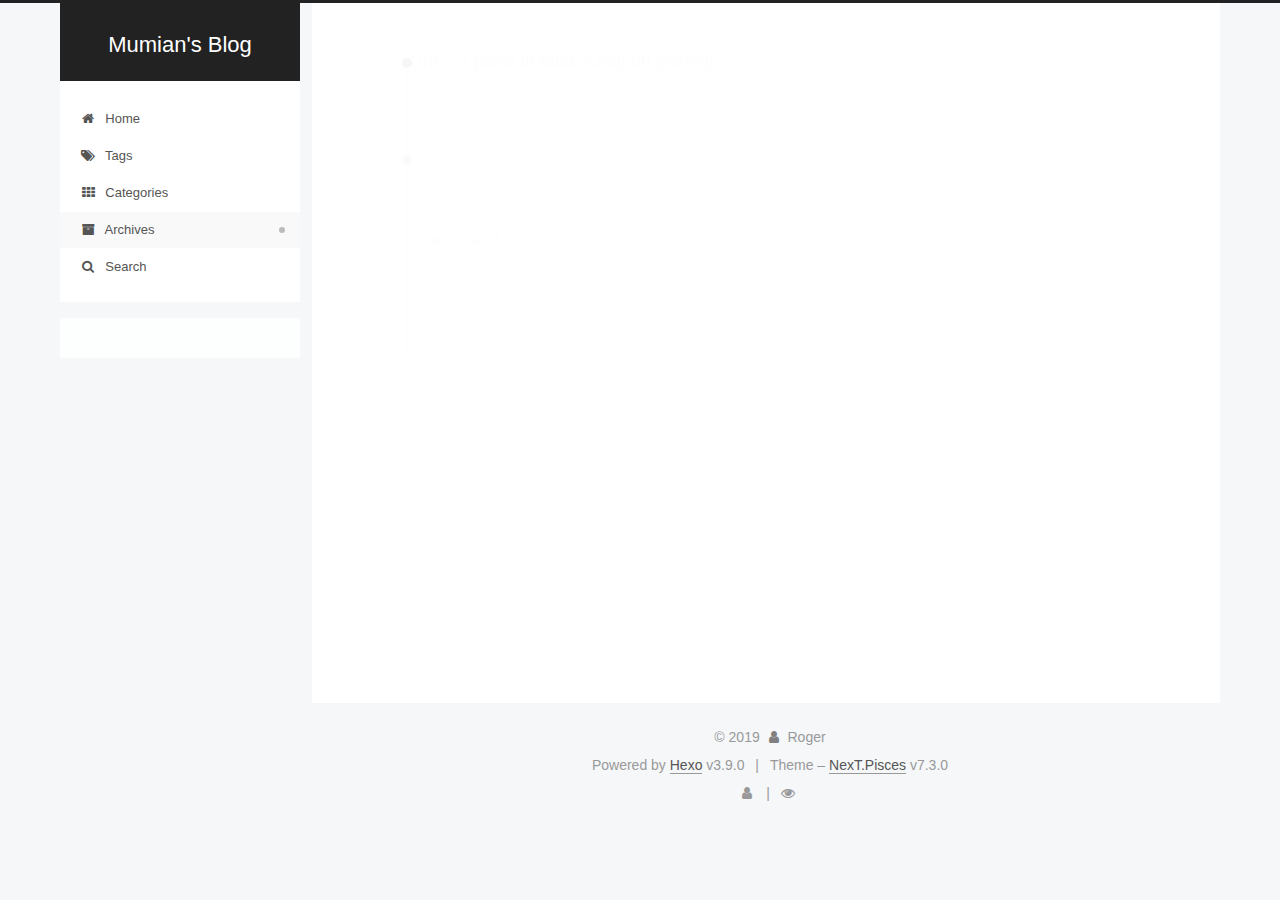
==== commit 16f9dac7: "Site updated: 2019-08-30 14:29:21" ====
--- a/archives/index.html
+++ b/archives/index.html
@@ -14,6 +14,7 @@
   <link rel="icon" type="image/png" sizes="32x32" href="/images/favicon-32x32-next.png?v=7.3.0">
   <link rel="icon" type="image/png" sizes="16x16" href="/images/favicon-16x16-next.png?v=7.3.0">
   <link rel="mask-icon" href="/images/logo.svg?v=7.3.0" color="#222">
+  <meta name="baidu-site-verification" content="15WCcN1plzdVOQUA">
 
 <link rel="stylesheet" href="/css/main.css?v=7.3.0">
 
@@ -515,6 +516,15 @@
 
 
   
+  <script>
+    (function(){
+      var bp = document.createElement('script');
+      var curProtocol = window.location.protocol.split(':')[0];
+      bp.src = (curProtocol === 'https') ? 'https://zz.bdstatic.com/linksubmit/push.js' : 'http://push.zhanzhang.baidu.com/push.js';
+      var s = document.getElementsByTagName("script")[0];
+      s.parentNode.insertBefore(bp, s);
+    })();
+  </script>
 
 
 
--- a/css/main.css
+++ b/css/main.css
@@ -1673,7 +1673,7 @@
 }
 .links-of-author a::before,
 .links-of-author span.exturl::before {
-  background: #d17dff;
+  background: #e867ff;
   border-radius: 50%;
   content: ' ';
   display: inline-block;
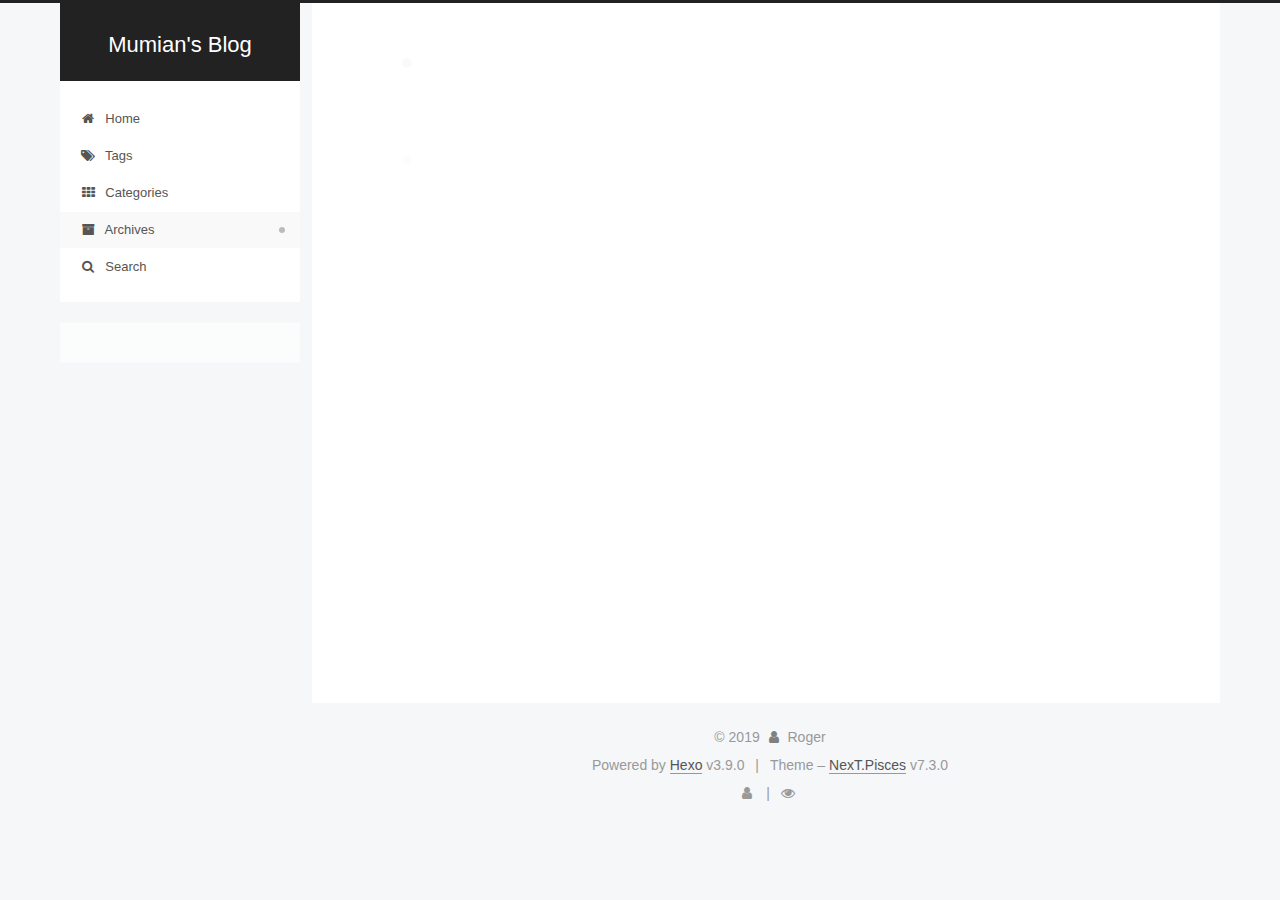
==== commit 6e9fc5f4: "Site updated: 2019-09-19 15:16:52" ====
--- a/archives/index.html
+++ b/archives/index.html
@@ -269,7 +269,7 @@
         
           
         
-        <span class="collection-header">Um..! 2 posts in total. Keep on posting.</span>
+        <span class="collection-header">Um..! 1 post. Keep on posting.</span>
       </div>
       
 
@@ -290,46 +290,17 @@
 
       <h2 class="post-title">
         
-          <a class="post-title-link" href="/2019/08/29/test1/" itemprop="url">
-            <span itemprop="name">test1</span>
+          <a class="post-title-link" href="/2019/09/19/win10配置cuda10-tensorflow和pytorch/" itemprop="url">
+            <span itemprop="name">win10配置cuda10 tensorflow和pytorch</span>
           </a>
         
       </h2>
 
       <div class="post-meta">
         <time class="post-time" itemprop="dateCreated"
-              datetime="2019-08-29T10:39:34+08:00"
-              content="2019-08-29">
-          08-29
-        </time>
-      </div>
-
-    </header>
-  </article>
-
-
-
-  
-  
-
-  
-
-  <article itemscope itemtype="http://schema.org/Article">
-    <header class="post-header">
-
-      <h2 class="post-title">
-        
-          <a class="post-title-link" href="/2019/08/28/hello-world/" itemprop="url">
-            <span itemprop="name">Hello World</span>
-          </a>
-        
-      </h2>
-
-      <div class="post-meta">
-        <time class="post-time" itemprop="dateCreated"
-              datetime="2019-08-28T21:50:58+08:00"
-              content="2019-08-28">
-          08-28
+              datetime="2019-09-19T14:44:46+08:00"
+              content="2019-09-19">
+          09-19
         </time>
       </div>
 
@@ -390,7 +361,7 @@
         
           <a href="/archives/">
         
-          <span class="site-state-item-count">2</span>
+          <span class="site-state-item-count">1</span>
           <span class="site-state-item-name">posts</span>
         </a>
       </div>
@@ -420,9 +391,7 @@
         
           
         
-          
-        
-        <span class="site-state-item-count">2</span>
+        <span class="site-state-item-count">1</span>
         <span class="site-state-item-name">tags</span>
         
       </div>
--- a/css/main.css
+++ b/css/main.css
@@ -1673,7 +1673,7 @@
 }
 .links-of-author a::before,
 .links-of-author span.exturl::before {
-  background: #e867ff;
+  background: #6378ff;
   border-radius: 50%;
   content: ' ';
   display: inline-block;
